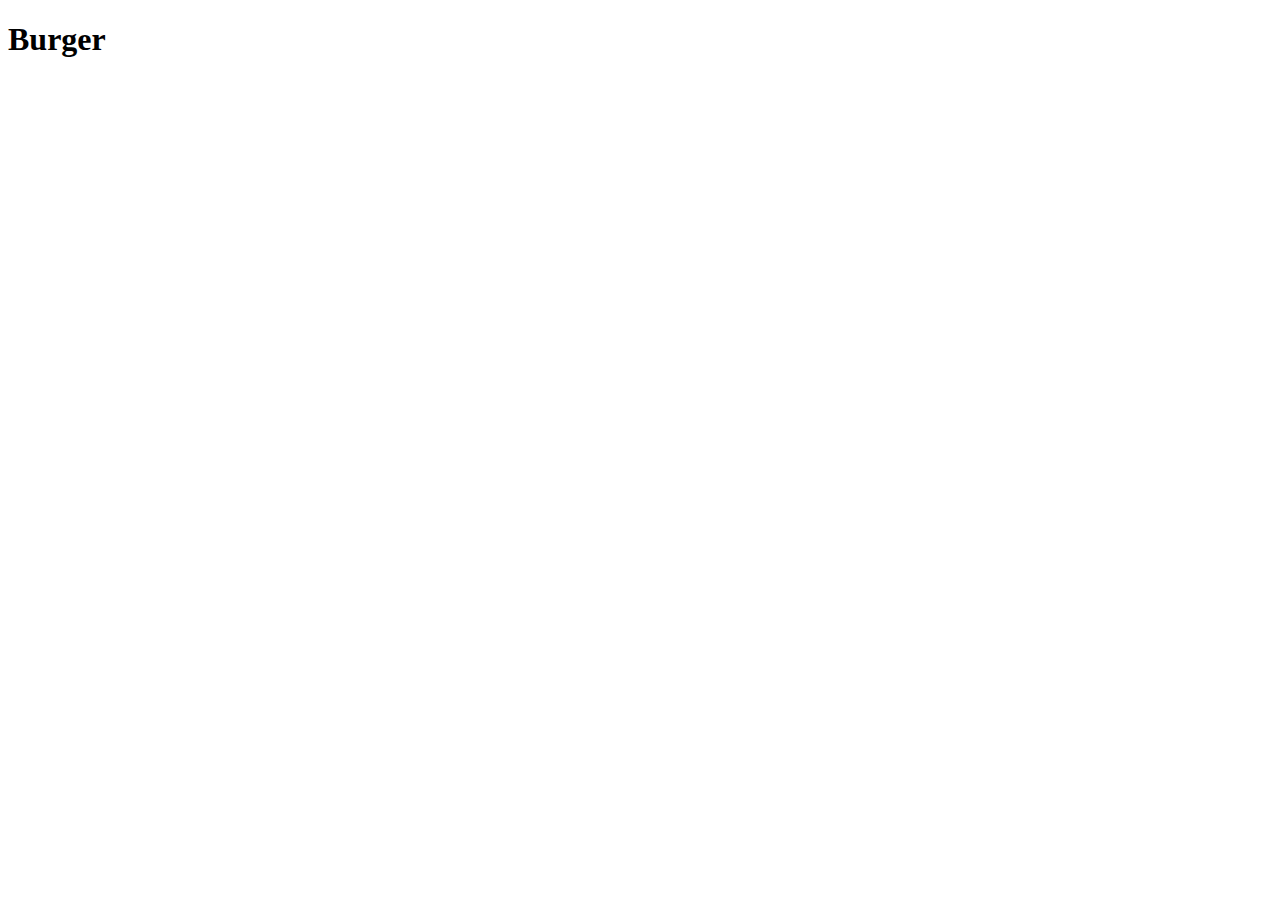
==== recipes/burger.html @ 0dd9d3b1 "Edit hp. 2" ====
<!DOCTYPE html>
<html lang="en">
<head>
    <meta charset="UTF-8">
    <meta name="viewport" content="width=device-width, initial-scale=1.0">
    <title>Burger</title>
</head>
<body>
    <h1>Burger</h1>
</body>
</html>
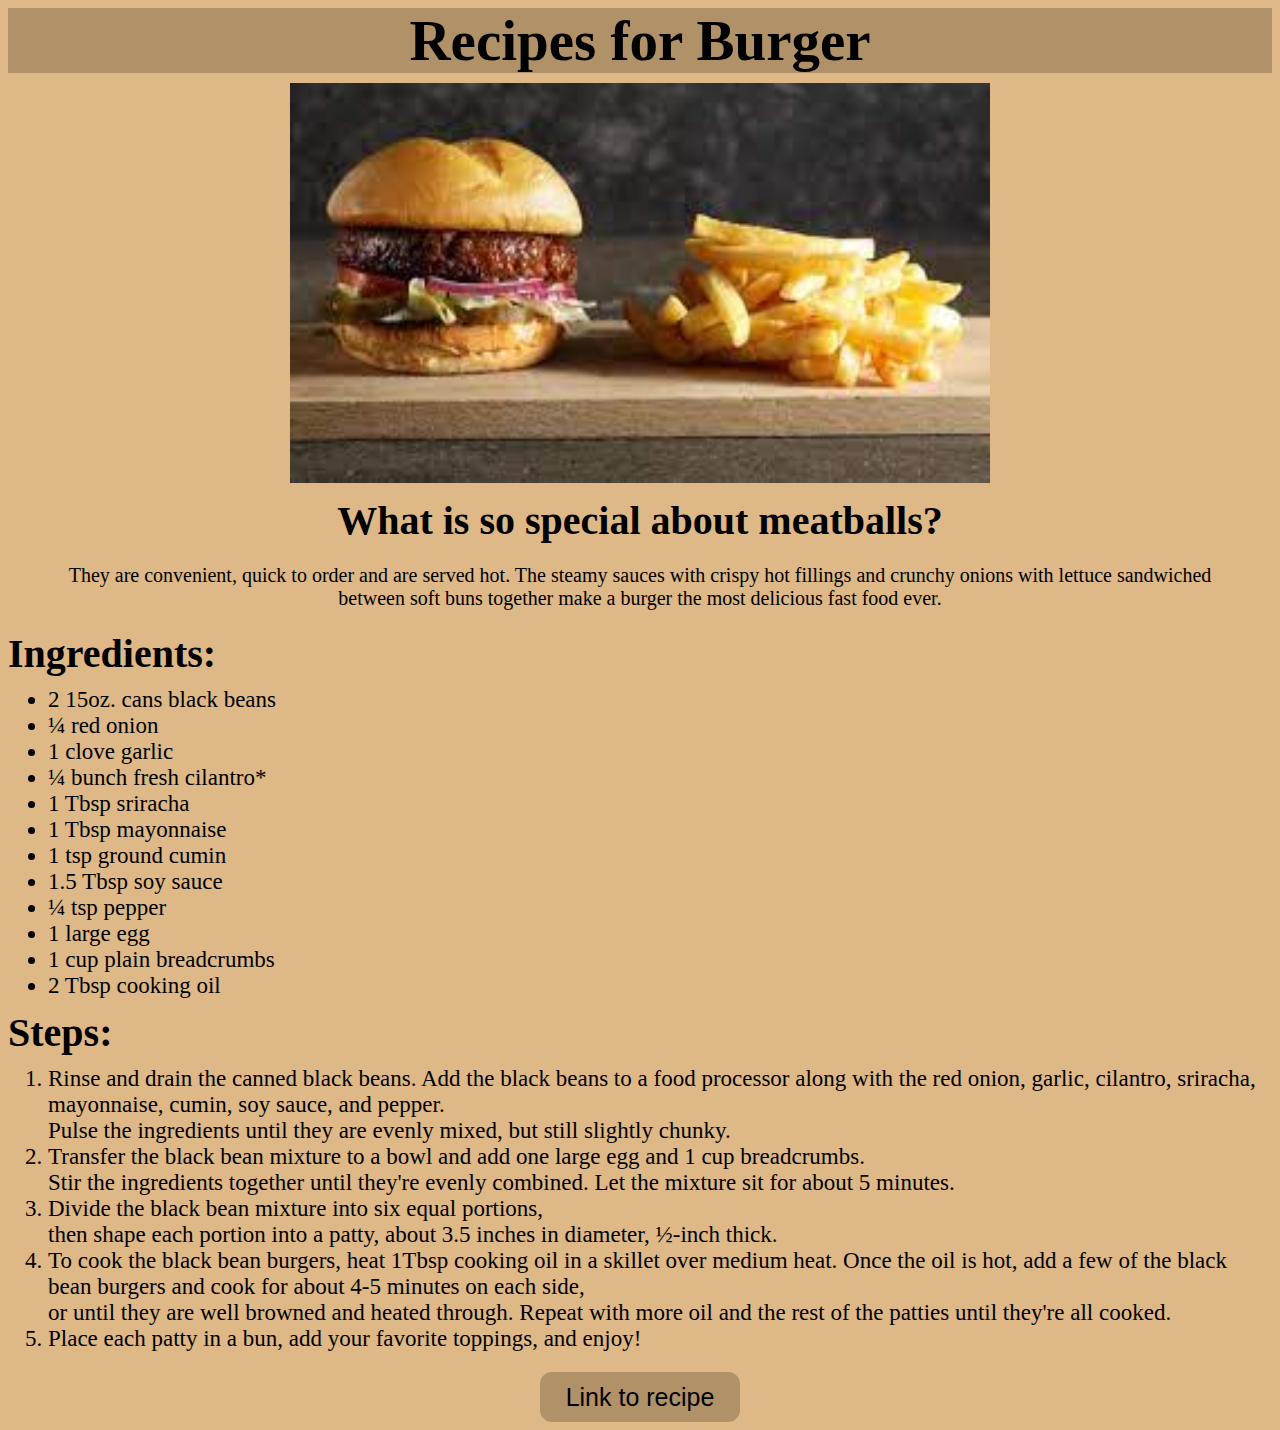
==== commit 9a395b99: "Finish the project" ====
--- a/recipes/burger.html
+++ b/recipes/burger.html
@@ -2,10 +2,45 @@
 <html lang="en">
 <head>
     <meta charset="UTF-8">
-    <meta name="viewport" content="width=device-width, initial-scale=1.0">
+    <link rel="stylesheet" href="../style.css">
     <title>Burger</title>
 </head>
-<body>
-    <h1>Burger</h1>
+<body class="mainb">
+    <h1 id="mainb">Recipes for Burger</h1>
+    <img src="../images/burger.jpg" alt="meatball" id="burgerp">
+<h2 id="h2m">What is so special about meatballs?</h2>
+<p id="pm">They are convenient, quick to order and are served hot.
+    The steamy sauces with crispy hot fillings and crunchy onions with lettuce sandwiched <br>
+    between soft buns together make a burger the most delicious fast food ever.</p>
+    <div id="list">
+        <h2 id="h2i">Ingredients:</h2>
+        <ul id="Ing">
+            
+            <li>2 15oz. cans black beans </li>
+            <li>¼ red onion</li>
+            <li>1 clove garlic </li>
+            <li>¼ bunch fresh cilantro*</li>
+            <li>1 Tbsp sriracha</li>
+            <li>1 Tbsp mayonnaise</li>
+            <li>1 tsp ground cumin</li>
+            <li>1.5 Tbsp soy sauce</li>
+            <li>¼ tsp pepper</li>
+            <li>1 large egg</li>
+            <li>1 cup plain breadcrumbs</li>
+            <li>2 Tbsp cooking oil</li>
+        </ul>
+        <h2 id="h2i">Steps:</h2>
+        <ol id="stepsb">
+            <li>Rinse and drain the canned black beans. Add the black beans to a food processor along with the red onion, garlic, cilantro, sriracha, mayonnaise, cumin, soy sauce, and pepper.
+                <br> Pulse the ingredients until they are evenly mixed, but still slightly chunky.</li>
+            <li>Transfer the black bean mixture to a bowl and add one large egg and 1 cup breadcrumbs. <br> Stir the ingredients together until they're evenly combined. Let the mixture sit for about 5 minutes.</li>
+            <li>Divide the black bean mixture into six equal portions, <br>then shape each portion into a patty, about 3.5 inches in diameter, ½-inch thick.</li>
+            <li>To cook the black bean burgers, heat 1Tbsp cooking oil in a skillet over medium heat. Once the oil is hot, add a few of the black bean burgers and cook for about 4-5 minutes on each side,<br> or until they are well browned and heated through. Repeat with more oil and the rest of the patties until they're all cooked.</li>
+            <li>Place each patty in a bun, add your favorite toppings, and enjoy!</li>
+        </ol>
+       
+
+    </div>
+    <a href="https://www.bettycrocker.com/recipes/classic-meatballs/2959910f-1b27-438a-9085-d40b1950db20"><button id="bb">Link to recipe</button></a>
 </body>
 </html>--- a/style.css
+++ b/style.css
@@ -0,0 +1,162 @@
+/*main page*/
+.main {
+    text-align: center;
+    background: url("../odin-recipes/images/restoran.jpg");
+    background-size: cover;
+}
+#main {
+  color: aqua;
+  font-size: 70px;
+  margin-top: 0;
+  -webkit-text-stroke: 1px black;
+  
+}
+#meatballb, #spaghettib, #burgerb{
+    width: 200px;
+    height: 80px;
+    font-size: 35px;
+    border-radius: 18px;
+    margin: 20px;
+    margin-top: -20px;
+    background-color: cornflowerblue;
+    border: 0;
+    
+}
+/*meatball page*/
+.mainmb{
+    text-align: center;
+    background-color: burlywood;
+}
+#mainmb{
+    background-color: rgb(177, 145, 103);
+    font-size: 57px;
+    margin-top: 0;
+    margin-bottom: 10px;
+}
+#meatballp{
+    margin: auto;
+    width: 700px;
+    height: 400px;
+}
+#h2m{
+    font-size: 40px;
+    margin-bottom: 10px;
+    margin-top: 10px;
+}
+#pm{
+    font-size: 20px; 
+}
+#list{
+    text-align: left;
+}
+#h2i{
+    font-size: 50px;
+    margin-bottom:10px;
+}
+#Ing, #steps{
+    font-size: 23px;
+    margin-top: 5px;
+    margin-bottom: 0px;
+}
+#bmb{
+    font-size: 25px;
+    text-align:center;
+    background-color:  rgb(177, 145, 103);
+    border: 0;
+    width: 200px;
+    height: 50px;
+    border-radius: 12px;
+    margin-top: 20px;
+}
+/*Spaghetti*/
+.mains{
+    text-align: center;
+    background-color: burlywood;
+}
+#mains{
+    background-color: rgb(177, 145, 103);
+    font-size: 57px;
+    margin-top: 0;
+    margin-bottom: 10px;
+}
+#spaghettip{
+    margin: auto;
+    width: 700px;
+    height: 400px;
+}
+#h2i{
+    font-size: 40px;
+    margin-bottom: 10px;
+    margin-top: 10px;
+}
+#stepss{
+    font-size: 23px;
+    margin-top: 5px;
+    margin-bottom: 0px;
+}
+#ps{
+    font-size: 20px; 
+}
+
+#bs{
+    font-size: 25px;
+    text-align:center;
+    background-color:  rgb(177, 145, 103);
+    border: 0;
+    width: 200px;
+    height: 50px;
+    border-radius: 12px;
+    margin-top: 20px;
+}
+/*Burger*/
+.mainb{
+    text-align: center;
+    background-color: burlywood;
+}
+#mainb{
+    background-color: rgb(177, 145, 103);
+    font-size: 57px;
+    margin-top: 0;
+    margin-bottom: 10px;
+}
+#burgerp{
+    margin: auto;
+   width: 700px;
+    height: 400px;
+}
+#h2i{
+    font-size: 40px;
+    margin-bottom: 10px;
+    margin-top: 10px;
+}
+#stepsb{
+    font-size: 23px;
+    margin-top: 5px;
+    margin-bottom: 0px;
+}
+#pb{
+    font-size: 20px; 
+}
+
+#bb{
+    font-size: 25px;
+    text-align:center;
+    background-color:  rgb(177, 145, 103);
+    border: 0;
+    width: 200px;
+    height: 50px;
+    border-radius: 12px;
+    margin-top: 20px;
+}
+/*footer*/
+footer {
+    display: flex;
+    background-color: rgb(148, 148, 148);
+    width: 100%;
+    justify-content: center;
+    align-items: center;
+    gap: 8px;
+    font-size: 20px;
+    font-weight: bold;
+    margin-top: auto;
+}